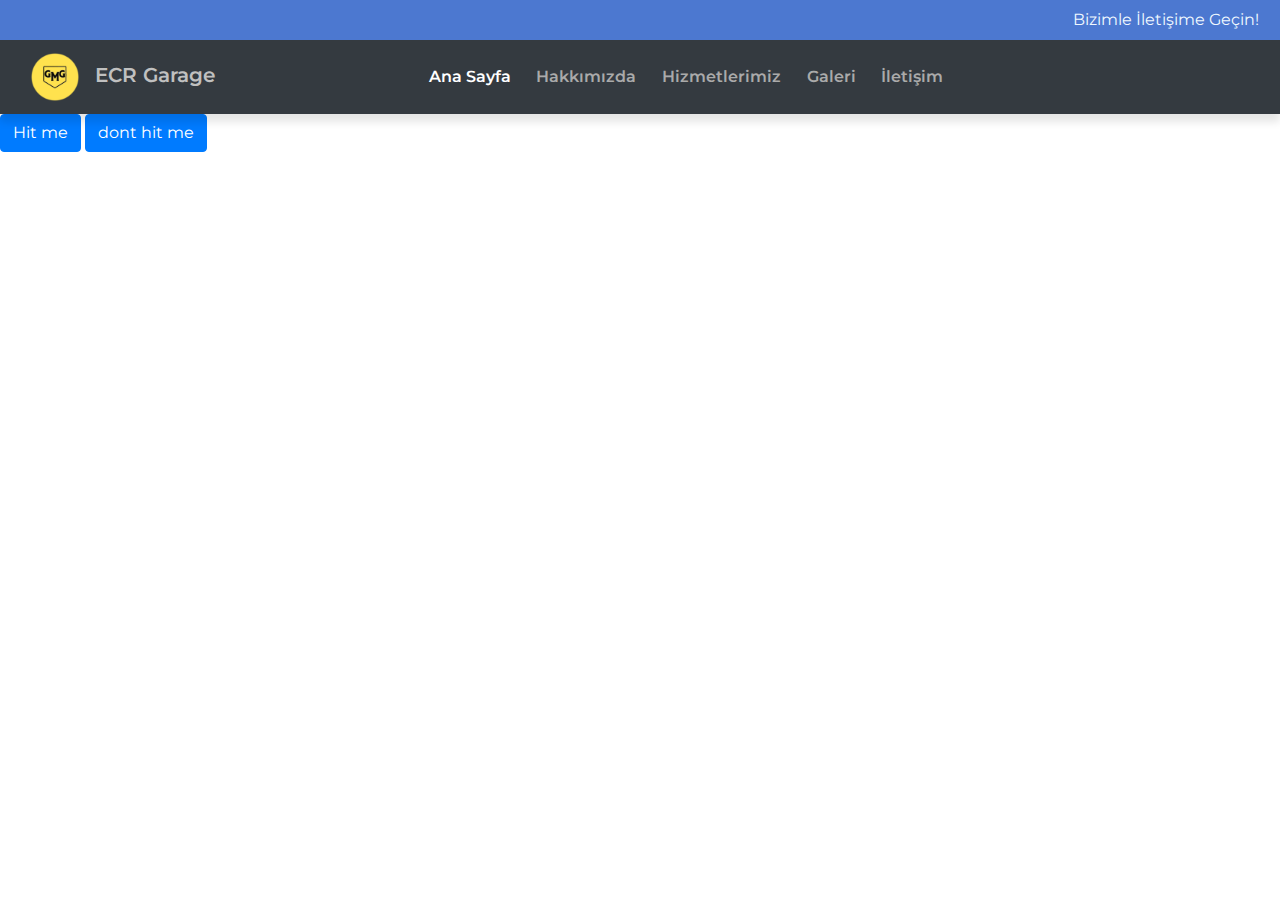
==== contact.html @ 78c18513 "First real commit after init" ====
<!DOCTYPE html>
<html lang="en">
<head>
	<meta charset="UTF-8">
	<meta name="viewport" content="width=device-width, initial-scale=1.0, viewport-fit=cover">
   <meta http-equiv="X-UA-Compatible" content="ie=edge">
	<title>HTML5 Website with Bootstrap | Responsive Website Design</title>
	<link rel="shortcut icon" href="img/favico.ico">
	<!-- Bootstrap 4.5 CSS -->
	<link rel="stylesheet" href="css/bootstrap.min.css">
	<!-- Style CSS -->
	<link rel="stylesheet" href="css/style.css">
	<!-- Google Fonts -->
	<link href="https://fonts.googleapis.com/css?family=Montserrat:300,400,500,600,700&display=swap" rel="stylesheet">
</head>
<body>
<div class="d-none" id="div1">
	<!-- Top Bar -->
	<div class="top-bar">
		<div class="row">
			<div class="col-12 text-right">
				<p><a href="/contact.html">Contact Us!</a></p>
			</div>
		</div>
	</div>

	<!-- End Top Bar -->


	<!-- Navigation -->

	<nav class="navbar bg-dark navbar-dark navbar-expand-lg">
		<div class="container row">
			<a href="index.html" class="navbar-brand "><img src="img/photo.ico" id="navbar-photo" alt="Logo" title="Logo"><span style="color: #C0C0C0; margin-left: 1rem">ECR Garage</span></a>
			<button class="navbar-toggler" type="button" data-toggle="collapse" data-target="#navbarList">
				<span class="navbar-toggler-icon"></span></button>

				<div class="collapse navbar-collapse" id="navbarList">
					<ul id="nav-items " class="navbar-nav mx-auto">
						<li class="nav-item"><a href="index.html" class="nav-link active">Home</a></li>
						<li class="nav-item"><a href="about.html" class="nav-link">About Us</a></li>
						<li class="nav-item"><a href="services.html" class="nav-link">Services</a></li>
						<li class="nav-item"><a href="gallery.html" class="nav-link">Gallery</a></li>
						<li class="nav-item"><a href="contact.html" class="nav-link">Contact Us</a></li>
					</ul>
				</div>



		</div>
    </nav>
</div>





    <div id="div2">
        <!-- Top Bar -->
        <div class="top-bar">
            <div class="row">
                <div class="col-12 text-right">
                    <p><a href="/contact.html">Bizimle İletişime Geçin!</a></p>
                </div>
            </div>
        </div>
    
        <!-- End Top Bar -->
    
    
        <!-- Navigation -->
    
        <nav class="navbar bg-dark navbar-dark navbar-expand-lg">
            <div class="container row">
                <a href="index.html" class="navbar-brand "><img src="img/photo.ico" id="navbar-photo" alt="Logo" title="Logo"><span style="color: #C0C0C0; margin-left: 1rem">ECR Garage</span></a>
                <button class="navbar-toggler" type="button" data-toggle="collapse" data-target="#navbarList">
                    <span class="navbar-toggler-icon"></span></button>
    
                    <div class="collapse navbar-collapse" id="navbarList">
                        <ul id="nav-items " class="navbar-nav mx-auto">
                            <li class="nav-item"><a href="index.html" class="nav-link active">Ana Sayfa</a></li>
                            <li class="nav-item"><a href="about.html" class="nav-link">Hakkımızda</a></li>
                            <li class="nav-item"><a href="services.html" class="nav-link">Hizmetlerimiz</a></li>
                            <li class="nav-item"><a href="gallery.html" class="nav-link">Galeri</a></li>
                            <li class="nav-item"><a href="contact.html" class="nav-link">İletişim</a></li>
                        </ul>
                    </div>
    
    
    
            </div>
        </nav>
        <!-- End Navigation -->
    
    
        <!-- Image Carousel -->
      
        <!-- End Image Carousel -->
    
    </div>
        <!-- Main Page Heading -->
        <button id="but1" class="btn btn-primary">Hit me</button>
        <button id="but2" class="btn btn-primary">dont hit me</button>

        






        <script src="js/jquery-3.5.1.min.js"></script>
        <!-- Bootstrap 4.5 JS -->
        <script src="js/bootstrap.min.js"></script>
        <!-- Popper JS -->
        <script src="js/popper.min.js"></script>
        <!-- Font Awesome -->
        <script src="js/all.min.js"></script>
        <script src="js/main.js"></script>
    
        <!-- End Script Source Files -->
    </body>
    </html>
---- css/style.css ----
/*-- Body Reset --*/

body {
  overflow-x: hidden;
  font-family: montserrat, sans-serif;
  color: #616971;
}

/*============= TOP BAR HEADER =============*/

.top-bar{
  background: #4c78d0;
  height: 2.5rem;
  padding: .4rem ; 
}

.top-bar .row p a{
  color: aliceblue;
  text-decoration: none;
  font-size: 1rem;
  margin-left: auto;
  

}
/*============= NAVIGATION =============*/
.navbar-brand img{
  height: 3rem;
}

.navbar{
  font-size: 1rem;
  font-weight: 600;
  box-shadow: 0 .5rem .5rem rgba(0, 0, 0, .1);
  background: rgba(0, 0, 0, .3);
  z-index: 1;  
}

.nav-item{
  padding: .3rem;
}

.nav-link{
  color: #aaaaaa!important;
}

.nav-link.active,
.nav-link:hover{
  color: white!important;
}

/*============= CAROUSEL =============*/
#carousel{
  box-shadow: 0 1rem 1rem rgba(0, 0, 0, .3);
}
.carousel-inner{
  max-height: 50rem!important;
}


/*---Change Carousel Transition Speed --*/
.carousel-item-next,
.carousel-item-prev,
.carousel-item.active {
  transition: transform 1.2s ease;
}

/*-- Carousel Content --*/



/*===== FIXED BACKGROUND IMG =====*/



/*-- Emoji Navbar --*/



/*============= FOOTER =============*/



/*============= SOCKET =============*/



/*============= MEDIA QUERIES =============*/

/* Devices under 1199px (xl) */
@media (max-width: 1199.98px) {

}
/* Devices under 768px (md) */
@media (max-width: 767.98px) {

}


/*============ BOOTSTRAP BREAK POINTS:

Extra small (xs) devices (portrait phones, less than 576px)
No media query since this is the default in Bootstrap

Small (sm) devices (landscape phones, 576px and up)
@media (min-width: 576px) { ... }

Medium (md) devices (tablets, 768px and up)
@media (min-width: 768px) { ... }

Large (lg) devices (desktops, 992px and up)
@media (min-width: 992px) { ... }

Extra (xl) large devices (large desktops, 1200px and up)
@media (min-width: 1200px) { ... }

=============*/

/*-- Bootstrap Mobile Gutter Fix --*/
.row, .container-fluid {
  margin-left: 0px !important;
  margin-right: 0px !important;
}

/*-- Fixed Background Image --*/
.fixed-background {
  position: relative;
  width: 100%;
  z-index: 1000!important;
}
.fixed-wrap {
  clip: rect(0, auto, auto, 0);
  position: absolute;
  top: 0;
  left: 0;
  width: 100%;
  height: 100%;
  z-index: -999 !important;
}
.fixed {
  z-index: -999!important;
  display: block;
  top: 0;
  left: 0;
  width: 100%;
  height: 100%;
  background-size: cover;
  background-position: center center;
  -webkit-transform: translateZ(0);
  transform: translateZ(0);
  will-change: transform;
}











.page-section {
  padding: 6rem 0;
}
.page-section h2.section-heading {
  font-size: 2.5rem;
  margin-top: 0;
  margin-bottom: 1rem;
}
.page-section h3.section-subheading {
  font-size: 1rem;
  font-weight: 400;
  font-style: italic;
  font-family: "Droid Serif", -apple-system, BlinkMacSystemFont, "Segoe UI", Roboto, "Helvetica Neue", Arial, sans-serif, "Apple Color Emoji", "Segoe UI Emoji", "Segoe UI Symbol", "Noto Color Emoji";
  margin-bottom: 4rem;
}

#about ul {
  list-style-type: none;
  margin: auto 0;
}




body {
  overflow-x: hidden;
}

p {
  line-height: 1.75;
}

.page-section {
  padding: 6rem 0;
}
.page-section h2.section-heading {
  font-size: 2.5rem;
  margin-top: 0;
  margin-bottom: 1rem;
}
.page-section h3.section-subheading {
  font-size: 1rem;
  font-weight: 400;
  font-style: italic;
  font-family: "Droid Serif", -apple-system, BlinkMacSystemFont, "Segoe UI", Roboto, "Helvetica Neue", Arial, sans-serif, "Apple Color Emoji", "Segoe UI Emoji", "Segoe UI Symbol", "Noto Color Emoji";
  margin-bottom: 4rem;
}

@media (min-width: 768px) {
  section {
    padding: 9rem 0;
  }
}





section#contact {
  background-color: #212529;
  background-image: url("../assets/img/map-image.png");
  background-repeat: no-repeat;
  background-position: center;
}
section#contact .section-heading {
  color: #fff;
}
section#contact form#contactForm .form-group {
  margin-bottom: 1.5rem;
}
section#contact form#contactForm .form-group input,
section#contact form#contactForm .form-group textarea {
  padding: 1.25rem;
}
section#contact form#contactForm .form-group input.form-control {
  height: auto;
}
section#contact form#contactForm .form-group-textarea {
  height: 100%;
}
section#contact form#contactForm .form-group-textarea textarea {
  height: 100%;
  min-height: 10rem;
}
section#contact form#contactForm p.help-block {
  margin: 0;
}
section#contact form#contactForm .form-control:focus {
  border-color: #fed136;
  box-shadow: none;
}
section#contact form#contactForm ::-webkit-input-placeholder {
  font-family: "Montserrat", -apple-system, BlinkMacSystemFont, "Segoe UI", Roboto, "Helvetica Neue", Arial, sans-serif, "Apple Color Emoji", "Segoe UI Emoji", "Segoe UI Symbol", "Noto Color Emoji";
  font-weight: 700;
  color: #ced4da;
}
section#contact form#contactForm :-moz-placeholder {
  font-family: "Montserrat", -apple-system, BlinkMacSystemFont, "Segoe UI", Roboto, "Helvetica Neue", Arial, sans-serif, "Apple Color Emoji", "Segoe UI Emoji", "Segoe UI Symbol", "Noto Color Emoji";
  font-weight: 700;
  color: #ced4da;
}
section#contact form#contactForm ::-moz-placeholder {
  font-family: "Montserrat", -apple-system, BlinkMacSystemFont, "Segoe UI", Roboto, "Helvetica Neue", Arial, sans-serif, "Apple Color Emoji", "Segoe UI Emoji", "Segoe UI Symbol", "Noto Color Emoji";
  font-weight: 700;
  color: #ced4da;
}
section#contact form#contactForm :-ms-input-placeholder {
  font-family: "Montserrat", -apple-system, BlinkMacSystemFont, "Segoe UI", Roboto, "Helvetica Neue", Arial, sans-serif, "Apple Color Emoji", "Segoe UI Emoji", "Segoe UI Symbol", "Noto Color Emoji";
  font-weight: 700;
  color: #ced4da;
}

.page-section h3.section-subheading {
  font-size: 1rem;
  font-weight: 400;
  font-style: italic;
  font-family: "Droid Serif", -apple-system, BlinkMacSystemFont, "Segoe UI", Roboto, "Helvetica Neue", Arial, sans-serif, "Apple Color Emoji", "Segoe UI Emoji", "Segoe UI Symbol", "Noto Color Emoji";
  margin-bottom: 4rem;
}


.timeline {
  position: relative;
  padding: 0;
  list-style: none;
}
.timeline:before {
  position: absolute;
  top: 0;
  bottom: 0;
  left: 40px;
  width: 2px;
  margin-left: -1.5px;
  content: "";
  background-color: #e9ecef;
}
.timeline > li {
  position: relative;
  min-height: 50px;
  margin-bottom: 50px;
}
.timeline > li:after, .timeline > li:before {
  display: table;
  content: " ";
}
.timeline > li:after {
  clear: both;
}
.timeline > li .timeline-panel {
  position: relative;
  float: right;
  width: 100%;
  padding: 0 20px 0 100px;
  text-align: left;
}
.timeline > li .timeline-panel:before {
  right: auto;
  left: -15px;
  border-right-width: 15px;
  border-left-width: 0;
}
.timeline > li .timeline-panel:after {
  right: auto;
  left: -14px;
  border-right-width: 14px;
  border-left-width: 0;
}
.timeline > li .timeline-image {
  position: absolute;
  z-index: 100;
  left: 0;
  width: 80px;
  height: 80px;
  margin-left: 0;
  text-align: center;
  color: white;
  background-color: #fed136;
}
.timeline > li .timeline-image h4 {
  font-size: 10px;
  line-height: 14px;
  margin-top: 12px;
}
.timeline > li.timeline-inverted > .timeline-panel {
  float: right;
  padding: 0 20px 0 100px;
  text-align: left;
}
.timeline > li.timeline-inverted > .timeline-panel:before {
  right: auto;
  left: -15px;
  border-right-width: 15px;
  border-left-width: 0;
}
.timeline > li.timeline-inverted > .timeline-panel:after {
  right: auto;
  left: -14px;
  border-right-width: 14px;
  border-left-width: 0;
}
.timeline > li:last-child {
  margin-bottom: 0;
}
.timeline .timeline-heading h4 {
  margin-top: 0;
  color: inherit;
}
.timeline .timeline-heading h4.subheading {
  text-transform: none;
}
.timeline .timeline-body > ul,
.timeline .timeline-body > p {
  margin-bottom: 0;
}

@media (min-width: 768px) {
  .timeline:before {
    left: 50%;
  }
  .timeline > li {
    min-height: 100px;
    margin-bottom: 100px;
  }
  .timeline > li .timeline-panel {
    float: left;
    width: 41%;
    padding: 0 20px 20px 30px;
    text-align: right;
  }
  .timeline > li .timeline-image {
    left: 50%;
    width: 100px;
    height: 100px;
    margin-left: -50px;
  }
  .timeline > li .timeline-image h4 {
    font-size: 13px;
    line-height: 18px;
    margin-top: 16px;
  }
  .timeline > li.timeline-inverted > .timeline-panel {
    float: right;
    padding: 0 30px 20px 20px;
    text-align: left;
  }
}
@media (min-width: 992px) {
  .timeline > li {
    min-height: 150px;
  }
  .timeline > li .timeline-panel {
    padding: 0 20px 20px;
  }
  .timeline > li .timeline-image {
    width: 150px;
    height: 150px;
    margin-left: -75px;
  }
  .timeline > li .timeline-image h4 {
    font-size: 18px;
    line-height: 26px;
    margin-top: 30px;
  }
  .timeline > li.timeline-inverted > .timeline-panel {
    padding: 0 20px 20px;
  }
}
@media (min-width: 1200px) {
  .timeline > li {
    min-height: 170px;
  }
  .timeline > li .timeline-panel {
    padding: 0 20px 20px 100px;
  }
  .timeline > li .timeline-image {
    width: 170px;
    height: 170px;
    margin-left: -85px;
  }
  .timeline > li .timeline-image h4 {
    margin-top: 40px;
  }
  .timeline > li.timeline-inverted > .timeline-panel {
    padding: 0 100px 20px 20px;
  }
}

.page-section#about{
  background: rgb(171, 171, 171);
  color: black;

}
.timeline-body p{
  color: white!important;
}
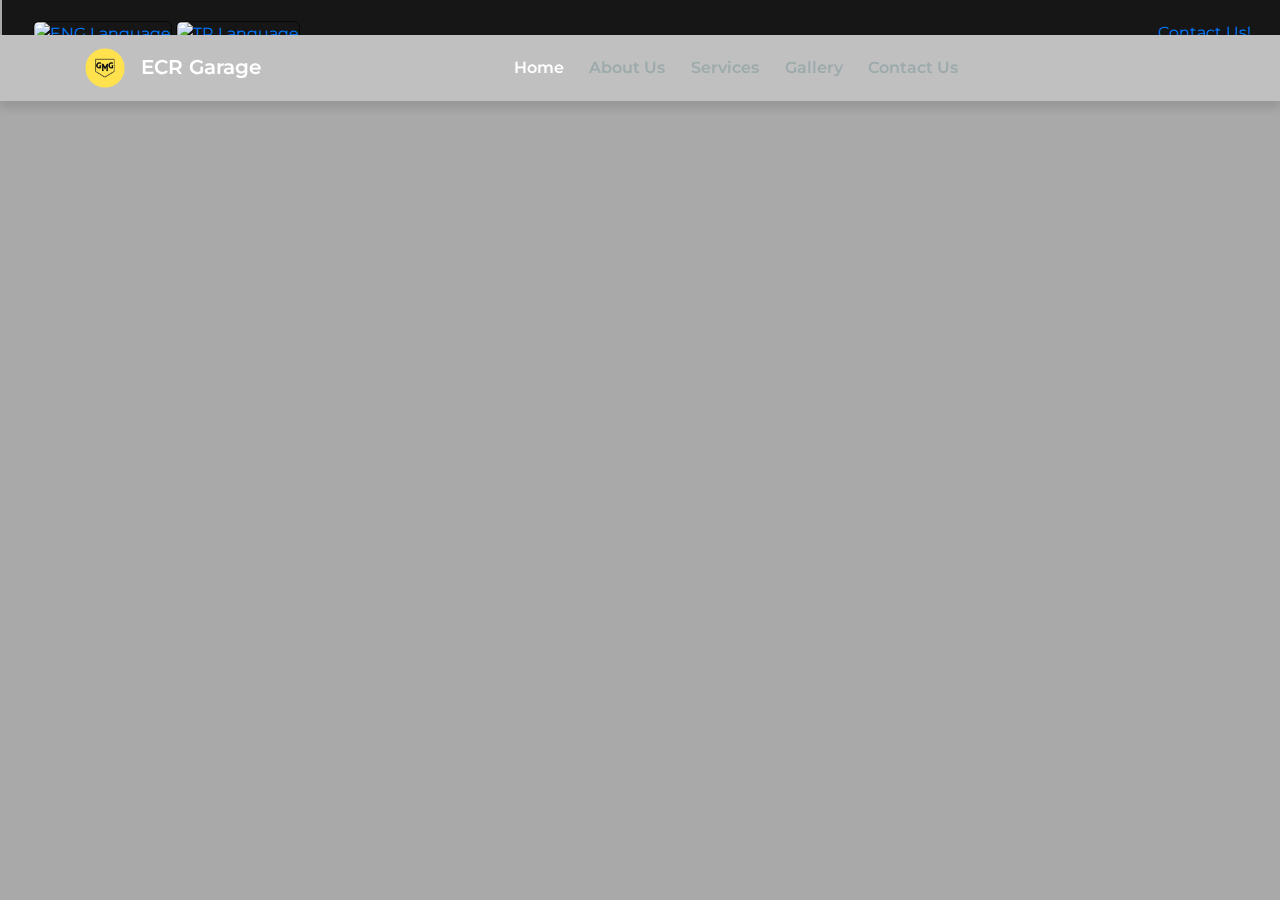
==== commit b28c0972: "whatap" ====
--- a/contact.html
+++ b/contact.html
@@ -5,91 +5,60 @@
 	<meta name="viewport" content="width=device-width, initial-scale=1.0, viewport-fit=cover">
    <meta http-equiv="X-UA-Compatible" content="ie=edge">
 	<title>HTML5 Website with Bootstrap | Responsive Website Design</title>
-	<link rel="shortcut icon" href="img/favico.ico">
+	<link rel="shortcut icon" href="/img/favico.ico">
 	<!-- Bootstrap 4.5 CSS -->
-	<link rel="stylesheet" href="css/bootstrap.min.css">
+	<link rel="stylesheet" href="/css/bootstrap.min.css">
 	<!-- Style CSS -->
-	<link rel="stylesheet" href="css/style.css">
+	<link rel="stylesheet" href="/styles/style.css">
 	<!-- Google Fonts -->
 	<link href="https://fonts.googleapis.com/css?family=Montserrat:300,400,500,600,700&display=swap" rel="stylesheet">
 </head>
 <body>
-<div class="d-none" id="div1">
+
 	<!-- Top Bar -->
-	<div class="top-bar">
-		<div class="row">
-			<div class="col-12 text-right">
+	<div class="top-bar container-fluid">
+		<div class="row"> 
+            <div class="col text-left">
+            <a href="en.html"><img src="/img/english.png" alt="ENG Language"></a>
+            <a href="/"><img src="/img/tr.png" alt="TR Language"></a></div>
+			<div class="col text-right">
+                
 				<p><a href="/contact.html">Contact Us!</a></p>
 			</div>
 		</div>
-	</div>
+	</div>  
 
 	<!-- End Top Bar -->
 
 
 	<!-- Navigation -->
 
-	<nav class="navbar bg-dark navbar-dark navbar-expand-lg">
-		<div class="container row">
-			<a href="index.html" class="navbar-brand "><img src="img/photo.ico" id="navbar-photo" alt="Logo" title="Logo"><span style="color: #C0C0C0; margin-left: 1rem">ECR Garage</span></a>
+	<nav class="navbar navbar-expand-md navbar-dark sticky-top bg-dark ">
+		<div class="container">
+			<a href="/" class="navbar-brand "><img src="img/photo.ico" id="navbar-photo" alt="Logo" title="Logo"><span style="color: #ffffff; margin-left: 1rem">ECR Garage</span></a>
 			<button class="navbar-toggler" type="button" data-toggle="collapse" data-target="#navbarList">
 				<span class="navbar-toggler-icon"></span></button>
 
 				<div class="collapse navbar-collapse" id="navbarList">
 					<ul id="nav-items " class="navbar-nav mx-auto">
-						<li class="nav-item"><a href="index.html" class="nav-link active">Home</a></li>
-						<li class="nav-item"><a href="about.html" class="nav-link">About Us</a></li>
+						<li class="nav-item"><a href="/" class="nav-link active">Home</a></li>
+						<li class="nav-item"><a href="en.html/#about" class="nav-link">About Us</a></li>
 						<li class="nav-item"><a href="services.html" class="nav-link">Services</a></li>
 						<li class="nav-item"><a href="gallery.html" class="nav-link">Gallery</a></li>
 						<li class="nav-item"><a href="contact.html" class="nav-link">Contact Us</a></li>
 					</ul>
-				</div>
+				</div></div>
 
 
 
 		</div>
-    </nav>
-</div>
+	</nav>
+
+    <div id="contact">
+        <div class="container"><br/><br/><br/><br/><br/><br/><br/><br/><br/><br/><br/><br/></div>
+    </div>
 
 
-
-
-
-    <div id="div2">
-        <!-- Top Bar -->
-        <div class="top-bar">
-            <div class="row">
-                <div class="col-12 text-right">
-                    <p><a href="/contact.html">Bizimle İletişime Geçin!</a></p>
-                </div>
-            </div>
-        </div>
-    
-        <!-- End Top Bar -->
-    
-    
-        <!-- Navigation -->
-    
-        <nav class="navbar bg-dark navbar-dark navbar-expand-lg">
-            <div class="container row">
-                <a href="index.html" class="navbar-brand "><img src="img/photo.ico" id="navbar-photo" alt="Logo" title="Logo"><span style="color: #C0C0C0; margin-left: 1rem">ECR Garage</span></a>
-                <button class="navbar-toggler" type="button" data-toggle="collapse" data-target="#navbarList">
-                    <span class="navbar-toggler-icon"></span></button>
-    
-                    <div class="collapse navbar-collapse" id="navbarList">
-                        <ul id="nav-items " class="navbar-nav mx-auto">
-                            <li class="nav-item"><a href="index.html" class="nav-link active">Ana Sayfa</a></li>
-                            <li class="nav-item"><a href="about.html" class="nav-link">Hakkımızda</a></li>
-                            <li class="nav-item"><a href="services.html" class="nav-link">Hizmetlerimiz</a></li>
-                            <li class="nav-item"><a href="gallery.html" class="nav-link">Galeri</a></li>
-                            <li class="nav-item"><a href="contact.html" class="nav-link">İletişim</a></li>
-                        </ul>
-                    </div>
-    
-    
-    
-            </div>
-        </nav>
         <!-- End Navigation -->
     
     
@@ -97,26 +66,17 @@
       
         <!-- End Image Carousel -->
     
-    </div>
         <!-- Main Page Heading -->
-        <button id="but1" class="btn btn-primary">Hit me</button>
-        <button id="but2" class="btn btn-primary">dont hit me</button>
 
-        
-
-
-
-
-
-
-        <script src="js/jquery-3.5.1.min.js"></script>
-        <!-- Bootstrap 4.5 JS -->
-        <script src="js/bootstrap.min.js"></script>
-        <!-- Popper JS -->
-        <script src="js/popper.min.js"></script>
-        <!-- Font Awesome -->
-        <script src="js/all.min.js"></script>
-        <script src="js/main.js"></script>
+        <script src="https://cdnjs.cloudflare.com/ajax/libs/jquery/3.5.1/jquery.min.js"></script>
+    <script src="https://cdn.jsdelivr.net/npm/bootstrap@4.5.3/dist/js/bootstrap.bundle.min.js"></script>
+        <!-- Third party plugin JS-->
+    <script src="https://cdnjs.cloudflare.com/ajax/libs/jquery-easing/1.4.1/jquery.easing.min.js"></script>
+        <!-- Contact form JS-->
+    <script src="assets/mail/jqBootstrapValidation.js"></script>
+    <script src="assets/mail/contact_me.js"></script>
+        <!-- Core theme JS-->
+    <script src="js/scripts.js"></script>
     
         <!-- End Script Source Files -->
     </body>
--- a/styles/style.css
+++ b/styles/style.css
@@ -0,0 +1,217 @@
+body {
+  overflow-x: hidden;
+  font-family: montserrat, sans-serif;
+  color: #616971;
+  font-size: 16px;
+  background: darkgray;
+}
+
+/*============= TOP BAR HEADER =============*/
+.top-bar {
+  padding: 5px 1rem !important;
+  margin: auto 2px !important;
+  background: #161616;
+  height: 2.2rem;
+}
+
+.top-bar img {
+  border: 1px ridge rgba(0, 0, 0, 0.6);
+  border-radius: 6px;
+  width: 2.5rem;
+  height: 1.5rem;
+}
+
+.top-bar a {
+  text-decoration: none;
+}
+
+.top-bar a :focus {
+  outline: none;
+}
+
+/*============= NAVIGATION =============*/
+.navbar-brand img {
+  height: 2.5rem;
+}
+
+.navbar {
+  font-size: 1rem;
+  font-weight: 600;
+  -webkit-box-shadow: 0 0.5rem 0.5rem rgba(0, 0, 0, 0.1);
+          box-shadow: 0 0.5rem 0.5rem rgba(0, 0, 0, 0.1);
+  background: silver !important;
+  z-index: 1;
+}
+
+.nav-item {
+  padding: .3rem;
+}
+
+.nav-link {
+  color: #9caaab !important;
+}
+
+.nav-link.active,
+.nav-link:hover,
+.nav-link:focus {
+  outline: none;
+  color: white !important;
+}
+
+/*============= CAROUSEL =============*/
+#carousel {
+  -webkit-box-shadow: 0 1rem 1rem rgba(146, 160, 156, 0.3);
+          box-shadow: 0 1rem 1rem rgba(146, 160, 156, 0.3);
+}
+
+/*---Change Carousel Transition Speed --*/
+.carousel-item-next,
+.carousel-item-prev,
+.carousel-item.active {
+  -webkit-transition: -webkit-transform 1.2s ease;
+  transition: -webkit-transform 1.2s ease;
+  transition: transform 1.2s ease;
+  transition: transform 1.2s ease, -webkit-transform 1.2s ease;
+}
+
+/*-- Carousel Content --*/
+.about-us {
+  font-family: montserrat, sans-serif;
+  background: #d8d8d8;
+  -webkit-box-shadow: 0 0rem 1rem rgba(0, 0, 0, 0.5);
+          box-shadow: 0 0rem 1rem rgba(0, 0, 0, 0.5);
+  padding: 2rem 0;
+}
+
+.about-us img {
+  max-width: 250px;
+  margin: 0 1rem;
+  border-radius: 1rem;
+  -webkit-box-shadow: 0 1rem 1rem rgba(0, 0, 0, 0.5);
+          box-shadow: 0 1rem 1rem rgba(0, 0, 0, 0.5);
+}
+
+.about-img {
+  margin: 0 auto;
+  text-align: center;
+}
+
+.about-text {
+  margin: auto;
+}
+
+.row {
+  margin: 0 0 0 0 !important;
+  padding: 1rem 0;
+}
+
+.about-us-head {
+  font-size: 2.5rem;
+  font-weight: 800;
+  text-shadow: 2px 3px 2px black;
+  margin-bottom: 5rem;
+  color: #cdd0d7;
+  text-transform: uppercase;
+  text-align: center;
+}
+
+/*===== FIXED BACKGROUND IMG =====
+  
+  
+  
+  /*============= FOOTER =============*/
+footer {
+  background: #252525;
+}
+
+footer img {
+  max-height: 90px !important;
+}
+
+footer .footer-socials .fa-facebook-square:hover {
+  color: #4267B2 !important;
+}
+
+footer .footer-socials .fa-twitter:hover {
+  color: #1DA1F2 !important;
+}
+
+footer .footer-socials .fa-youtube-square:hover {
+  color: red !important;
+}
+
+footer .footer-socials .fa-pinterest-square:hover {
+  color: #F0002A !important;
+}
+
+/*============= SOCKET =============*/
+.socket {
+  background: black;
+  padding: 1.4rem 0 !important;
+  border: 1px;
+}
+
+.socket a :hover {
+  color: white;
+  text-decoration: underline;
+}
+
+/*============= MEDIA QUERIES =============*/
+/* Devices under 1199px (xl) */
+/* Devices under 768px (md) */
+@media (max-width: 992px) {
+  .about-us {
+    display: block;
+  }
+  .about-us .about-text {
+    -webkit-box-ordinal-group: 2;
+        -ms-flex-order: 1;
+            order: 1;
+  }
+  .about-us .about-img {
+    -webkit-box-ordinal-group: 3;
+        -ms-flex-order: 2;
+            order: 2;
+  }
+}
+
+@media (max-width: 768px) {
+  .top-bar {
+    height: 2rem;
+    font-size: .9rem;
+    padding-top: 1rem;
+  }
+}
+
+@media (max-width: 500px) {
+  .top-bar {
+    height: 1.5rem;
+    font-size: .7rem;
+    padding-top: .8rem;
+  }
+  .top-bar img {
+    width: 2.2rem;
+    height: 1.1rem;
+  }
+}
+
+/*============ BOOTSTRAP BREAK POINTS:
+  
+  Extra small (xs) devices (portrait phones, less than 576px)
+  No media query since this is the default in Bootstrap
+  
+  Small (sm) devices (landscape phones, 576px and up)
+  @media (min-width: 576px) { ... }
+  
+  Medium (md) devices (tablets, 768px and up)
+  @media (min-width: 768px) { ... }
+  
+  Large (lg) devices (desktops, 992px and up)
+  @media (min-width: 992px) { ... }
+  
+  Extra (xl) large devices (large desktops, 1200px and up)
+  @media (min-width: 1200px) { ... }
+  
+  =============*/
+/*-- Bootstrap Mobile Gutter Fix --*/
+/*# sourceMappingURL=style.css.map */